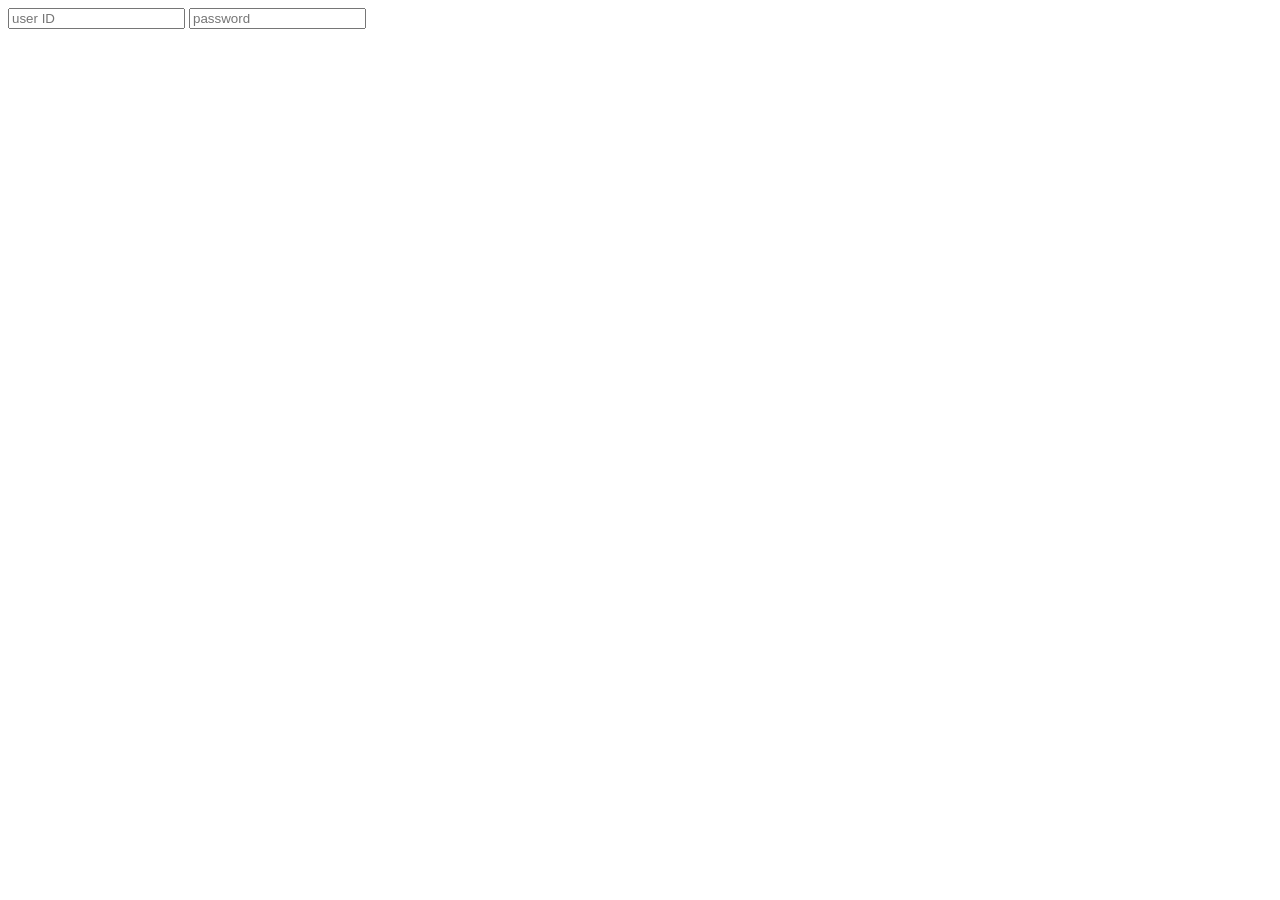
==== login.html @ fec5edb7 "login page added" ====
<!DOCTYPE html>
<html lang="en">
  <head>
    <meta charset="UTF-8" />
    <meta name="viewport" content="width=device-width, initial-scale=1.0" />
    <title>login</title>
  </head>

  <body>
    <form action="#">
      <input type="text" placeholder="user ID" />
      <input type="text" placeholder="password" />
    </form>
  </body>
</html>
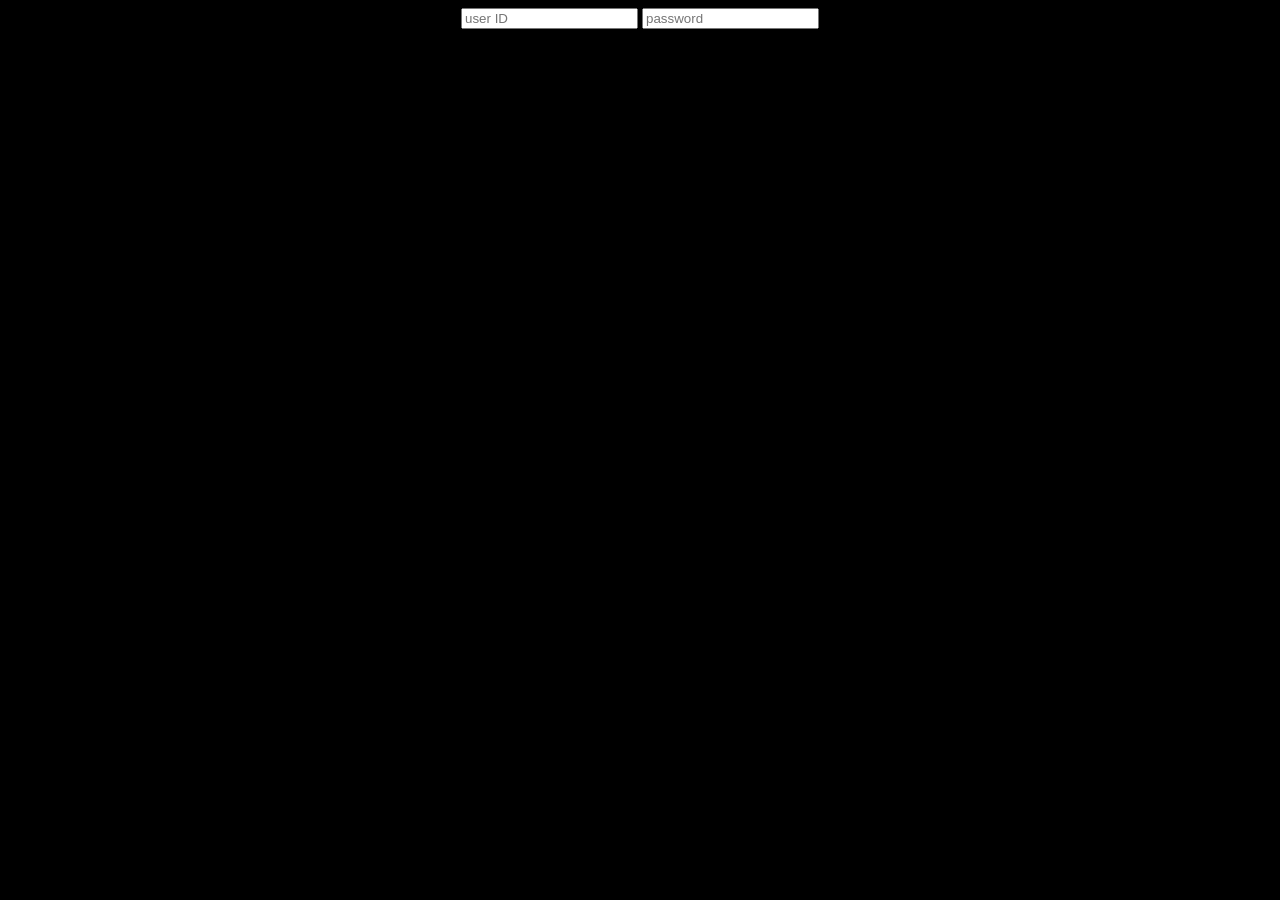
==== commit a517b860: "style page added" ====
--- a/login.html
+++ b/login.html
@@ -3,6 +3,7 @@
   <head>
     <meta charset="UTF-8" />
     <meta name="viewport" content="width=device-width, initial-scale=1.0" />
+    <link rel="stylesheet" href="style.css" />
     <title>login</title>
   </head>
 
--- a/style.css
+++ b/style.css
@@ -0,0 +1,7 @@
+body {
+  background-color: black;
+  display: flex;
+  justify-content: center;
+  align-items: center;
+  position: relative;
+}
